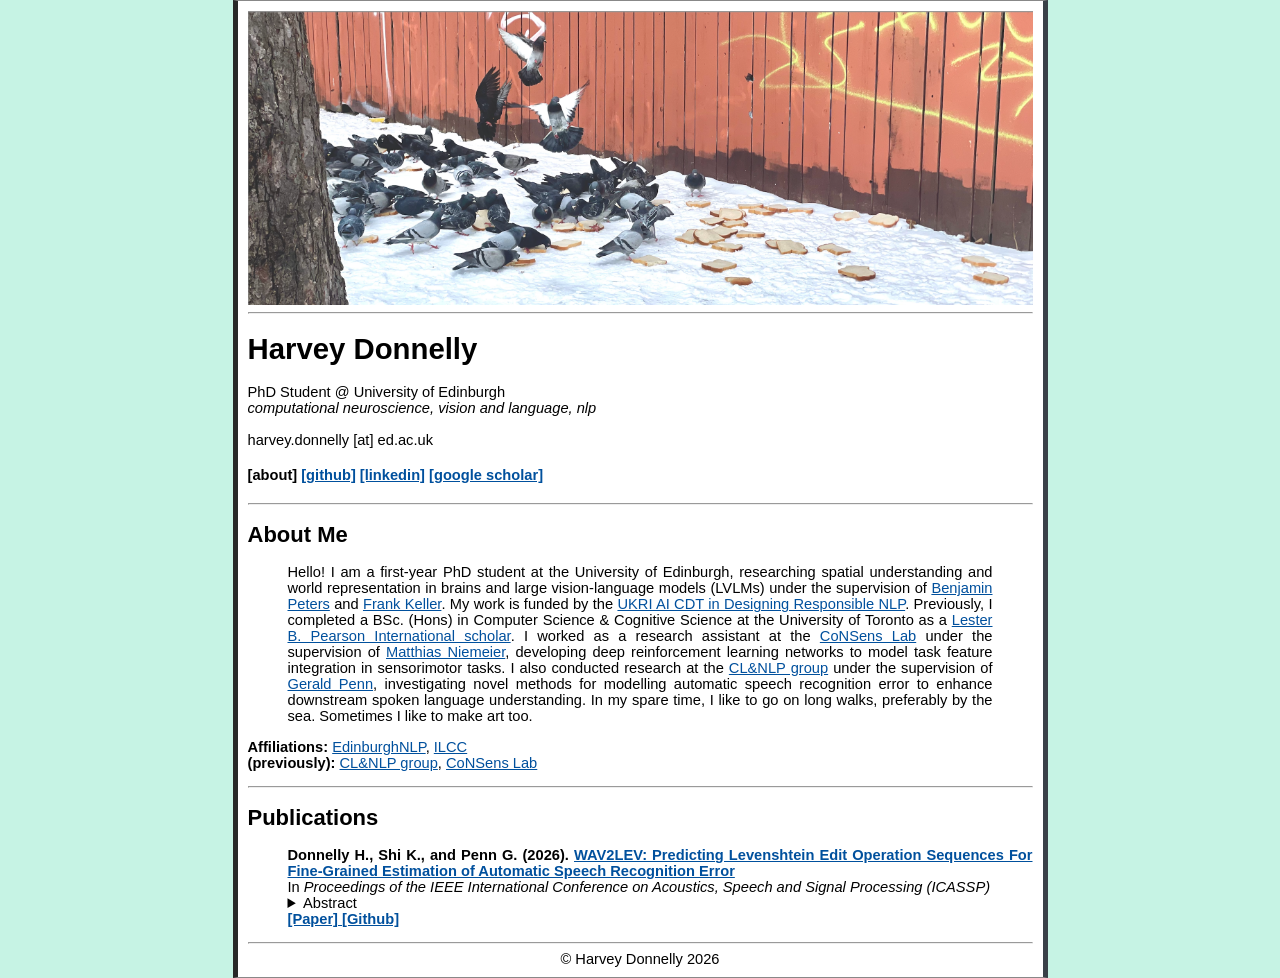
==== index.html @ 04abcf9c "fix font" ====
<html>

  <head>
    <meta http-equiv="Content-Type" content="text/html; charset=UTF-8" />
    <meta name="viewport" content="width=device-width, initial-scale=1">
    <title>Harvey Donnelly</title>
    <link rel="stylesheet" href="style.css" />
    <link type="text/css" rel="stylesheet" href="index.css"/>
    <meta name="google-site-verification" content="qbe1PD4b2_aHaueA3vaI0UyyfPXEnqbG-HZo-fc4F7g" />
  </head>
<div class="centered-image">
  <img src="assets/pigeons.png" alt="Pigeons and bread on a snowy day.">
</div>
  <body>

    <hr>
    
    <header id="title-block-header">
      <h1 class="title">Harvey Donnelly</h1>
      <div> PhD Student @ University of Edinburgh</b>
      </div>
      <div> <i>computational neuroscience, vision and language, nlp</i></b>
      </div>
    </br>
      <div>
        harvey.donnelly [at] ed.ac.uk
      </div>
      <div>
        <h4>[about]
          <!-- <a href="cv.pdf">[cv]</a>  -->
          <a href="https://github.com/HarveyRDonnelly">[github]</a>
          <a href="https://www.linkedin.com/in/harveyrdonnelly/">[linkedin]</a>
          <a href="https://scholar.google.co.uk/citations?user=YBzLOKYAAAAJ">[google scholar]</a>
           <!-- <a href="https://soundcloud.com/user-336836256">[soundcloud]</a> -->
           <!-- <a href="https://hivicky.bandcamp.com/album/porch">[bandcamp]</a> -->
        </h4>
      </div>
      <hr />
      <h2 class="subtitle"></h2>
    </header>
    <h2 id="about-me">About Me</h2>
    <blockquote>
      <p>Hello! I am a first-year PhD student at the University of Edinburgh, researching spatial understanding and world representation in brains and large vision-language models (LVLMs) under the supervision of <a href="https://www.benjaminpeters.science/">Benjamin Peters</a> and <a href="https://homepages.inf.ed.ac.uk/keller/">Frank Keller</a>. My work is funded by the <a href="https://www.responsiblenlp.org/students/harvey-donnelly/">UKRI AI CDT in Designing Responsible NLP</a>. Previously, I completed a BSc. (Hons) in Computer Science & Cognitive Science at the University of Toronto as a <a href="https://future.utoronto.ca/pearson-scholarships">Lester B. Pearson International scholar</a>. I worked as a research assistant at the <a href="https://www.utsc.utoronto.ca/people/niemeier/">CoNSens Lab</a> under the supervision of <a href="https://www.utsc.utoronto.ca/psych/person/matthias-niemeier">Matthias Niemeier</a>, developing deep reinforcement learning networks to model task feature integration in sensorimotor tasks. I also conducted research at the <a href="https://www.cs.toronto.edu/compling/">CL&NLP group</a> under the supervision of <a href="https://www.cs.toronto.edu/~gpenn/">Gerald Penn</a>, investigating novel methods for modelling automatic speech recognition error to enhance downstream spoken language understanding. In my spare time, I like to go on long walks, preferably by the sea. Sometimes I like to make art too.
      </blockquote>
      <p><b>Affiliations:</b> <a href="https://edinburghnlp.inf.ed.ac.uk/">EdinburghNLP</a>, 
        <a href="https://informatics.ed.ac.uk/ilcc">ILCC</a><br/>
        <b>(previously):</b> <a href="https://www.cs.toronto.edu/compling/">CL&NLP group</a>, <a href="https://www.utsc.utoronto.ca/people/niemeier/">CoNSens Lab</a>
        <hr />
    <!-- <h2 id="research-interests">Research Interests</h2>
    <blockquote>
      <p>My research interests concentrate on developing machine learning techniques and computational models to explain cognition in both humans and machines. I am particularly interested in understanding shared representations between vision and language, how these are shaped by optimising for multiple task objectives and how emergent representations can be comparatively analysed between the brain and large vision-language models (LVLMs). Through my PhD research, I aim to develop frameworks for naturalistic optimisation and benchmarking of cognitive capacities, leveraging methods in deep reinforcement learning and natural language processing.
      </blockquote> -->
      
      <h2 id="publications-other-projects">Publications</h2>
      <ul style="list-style-type:none;">
          <li>
            <strong><b>Donnelly H.</b>, Shi K., and Penn G. (2026). <a href="https://doi.org/10.1109/ICASSP55912.2026.11462338">WAV2LEV: Predicting Levenshtein Edit Operation Sequences For Fine-Grained Estimation of Automatic Speech Recognition Error</a></strong><br>In <i>Proceedings of the IEEE International Conference on Acoustics, Speech and Signal Processing (ICASSP)</i></strong>
            <br>
            <details>
              <summary>Abstract</summary>
              <blockquote>
              <p>The predominant method for scoring the quality of automatic speech recognition (ASR) transcripts when ground-truth labels are not available is to predict the word error rate (WER) from the corresponding audio segment. We propose WAV2LEV, a novel paradigm for WER estimation which predicts the underlying sequences of Levenshtein edit operations (substitutions, deletions, insertions and matches) from which the WER can be computed. This approach offers more fine-grained token-level error estimation in comparison to previous work without compromising on performance for WER estimation. To support this investigation, we present Mini-CNoiSY (Miniature Clean-Noisy Speech from YouTube), a bespoke 354-hour noisy speech corpus which ensures confidence in ground-truth labeling and captures a diverse range of noise artifacts which degrade ASR performance. Our results show that WAV2LEV achieves near state-of-the-art performance for the task of WER estimation with a root mean square error (RMSE) of 0.1488 and a Pearson correlation coefficient (PCC) of 89.71%, while generating predictions of ASR error that are more informative and fine-grained than that of direct WER estimators.</p>
            
              </blockquote>
            </details>
            <a href="https://doi.org/10.1109/ICASSP55912.2026.11462338">
            <strong>[Paper]</strong>
          </a>
          <a href="https://github.com/harveyrdonnelly/WAV2LEV">
            <strong>[Github]</strong>
          </a>
          </li>
        </ul>
        <hr />

          <div align="center">© Harvey Donnelly 2026</div>
        </body>
      </html>
---- style.css ----
a[href]:link {
    color: #00509d ;
  }
  a[href]:visited {
    color: #28666e;
  }
  
  html
  {
    margin: 0px;
    padding: 0px;
    /*background-color: #bbb;*/
    font-weight: 300;
   min-height: 100%;
  -webkit-text-size-adjust: none;
  -moz-text-size-adjust: none;
  -ms-text-size-adjust: none;
  }
  
  body
  {
    font-size: 10pt;
    background-color: #fff;
    margin:0px auto;
    text-align: justify;
    min-height: 100%;
    font-family: "HelveticaNeue-Light", "Helvetica Neue Light", "Helvetica Neue", Helvetica, Arial, "Lucida Grande", sans-serif; 
  }
  
  @media screen 
  {
    html
    {
      /*background-image: url(images/background.gif);*/
      background-color: #c6f3e4;
    }
    body
    {
      width: 915px;
      padding-top: 10px;
      padding-bottom: 10px;
      padding-right: 10px;
      padding-left: 10px;
      min-height: 100%;
      border-left: 5px solid #282828;
      border-right: 5px solid #394148;
    }
  }
  
  
  .caption,
  h1,
  h2,
  h3,
  h4,
  h5,
  h6 {
    font-weight: bold;
    color: #000000 ;
    line-height: 1.05em;
  }
  
  a:hover
  {
    color: #000000;
    text-decoration: underline;
  }
  
  strong.warning {
    color: #28666e;
  }
---- index.css ----
body {
    position:static !important;
    font-size: 11pt;
    border-top: 1px solid #888;
    border-bottom: 1px solid #888;
    padding-left:  10px;
    padding-right: 10px;
    width: 785px;
    min-height: 100%;
    border-radius: 0px;
    margin: auto;
  } 

.centered-image {
    display: flex;
    justify-content: center;
    align-items: center;
    margin: 0px auto; /* Adjusts spacing around the image */
  }
  
.centered-image img {
    max-width: 100%; /* Ensures the image scales responsively */
  }
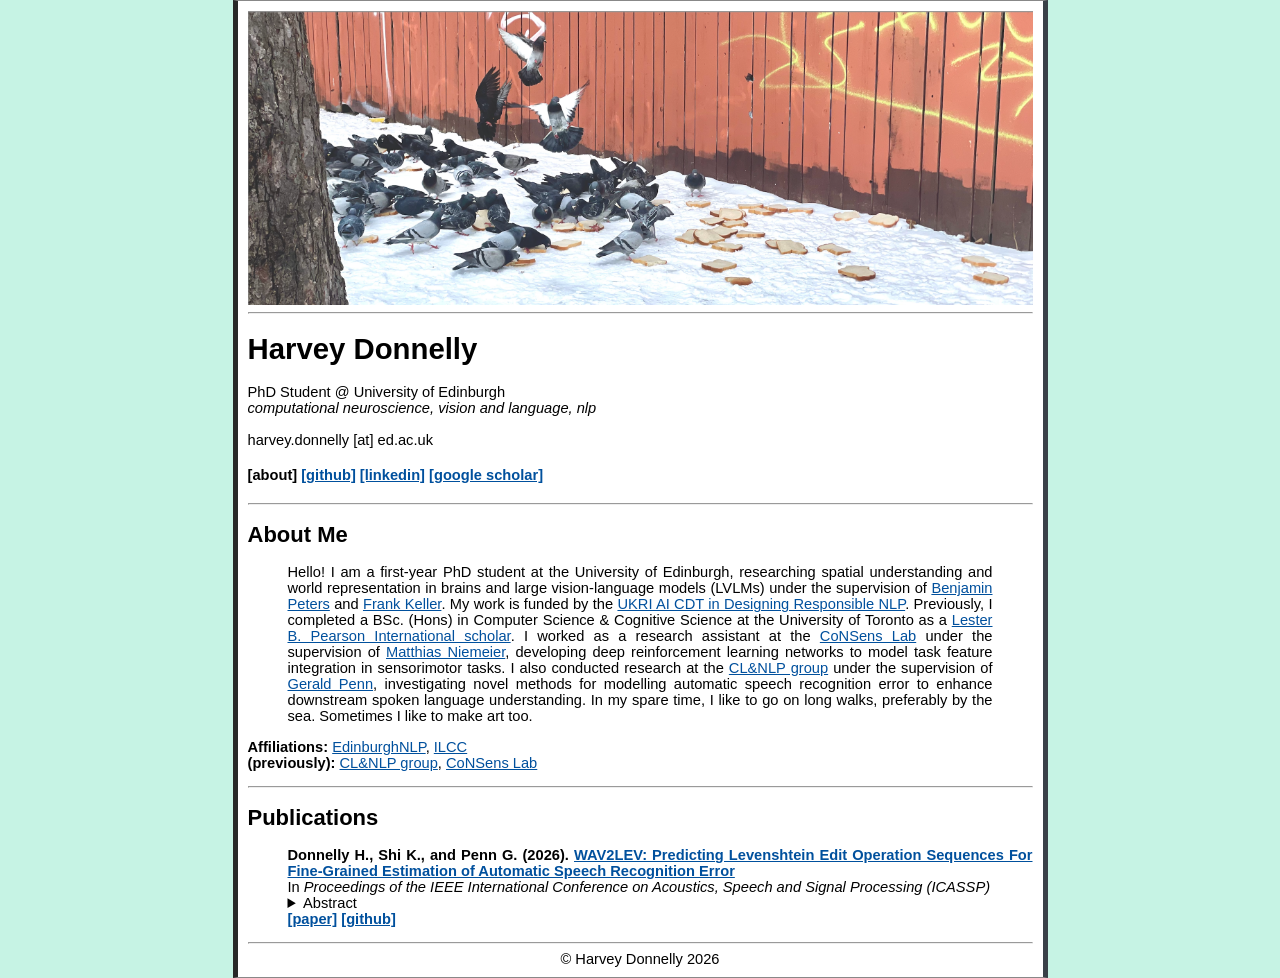
==== commit 742fc964: "fix website" ====
--- a/index.html
+++ b/index.html
@@ -64,10 +64,9 @@
               </blockquote>
             </details>
             <a href="https://doi.org/10.1109/ICASSP55912.2026.11462338">
-            <strong>[Paper]</strong>
-          </a>
+            <strong><b>[paper]</b></strong></a>
           <a href="https://github.com/harveyrdonnelly/WAV2LEV">
-            <strong>[Github]</strong>
+            <strong><b>[github]</b></strong>
           </a>
           </li>
         </ul>
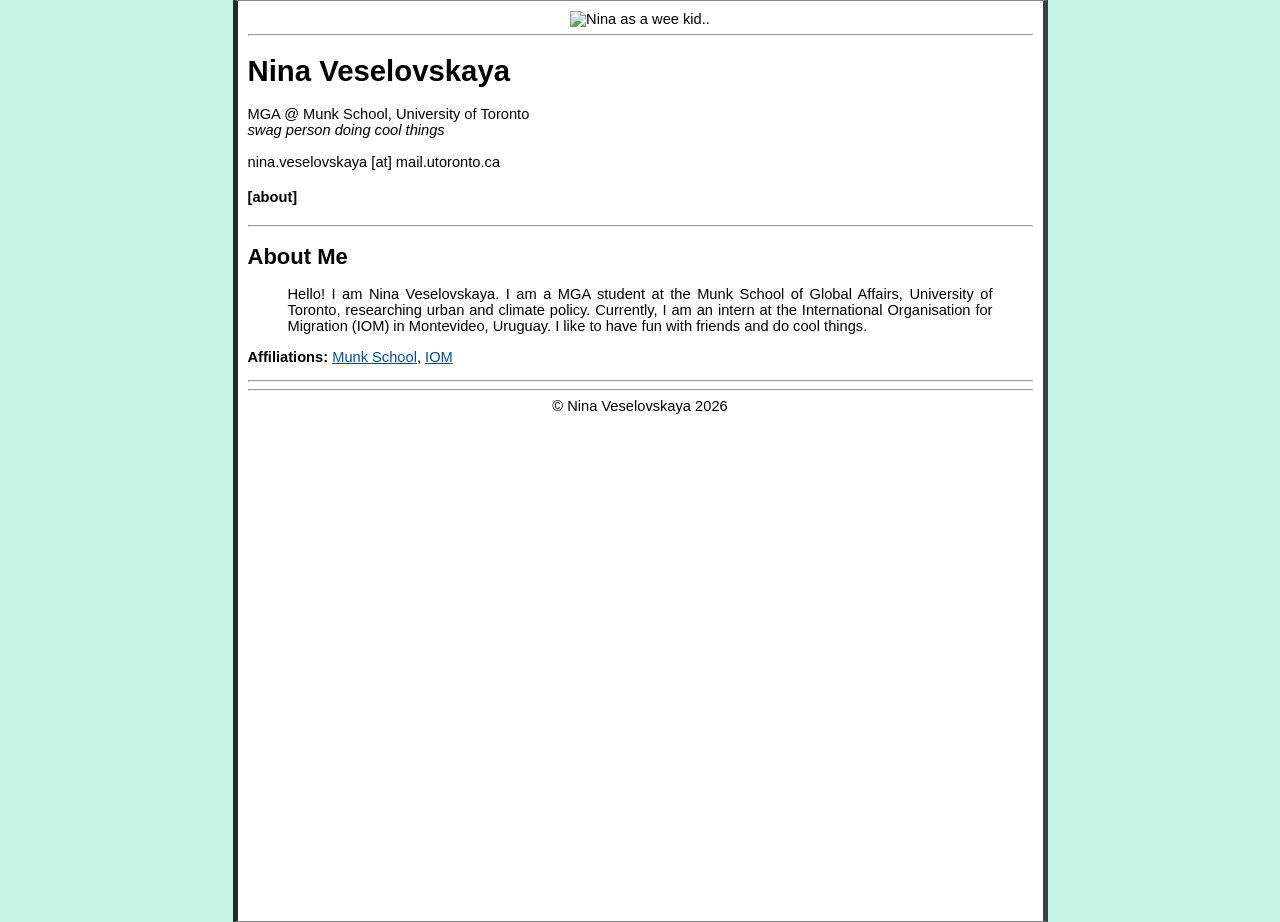
==== commit 37d7449c: "Nina website update" ====
--- a/index.html
+++ b/index.html
@@ -6,31 +6,30 @@
     <title>Harvey Donnelly</title>
     <link rel="stylesheet" href="style.css" />
     <link type="text/css" rel="stylesheet" href="index.css"/>
-    <meta name="google-site-verification" content="qbe1PD4b2_aHaueA3vaI0UyyfPXEnqbG-HZo-fc4F7g" />
   </head>
 <div class="centered-image">
-  <img src="assets/pigeons.png" alt="Pigeons and bread on a snowy day.">
+  <img src="assets/nina.png" alt="Nina as a wee kid..">
 </div>
   <body>
 
     <hr>
     
     <header id="title-block-header">
-      <h1 class="title">Harvey Donnelly</h1>
-      <div> PhD Student @ University of Edinburgh</b>
+      <h1 class="title">Nina Veselovskaya</h1>
+      <div> MGA @ Munk School, University of Toronto</b>
       </div>
-      <div> <i>computational neuroscience, vision and language, nlp</i></b>
+      <div> <i>swag person doing cool things</i></b>
       </div>
     </br>
       <div>
-        harvey.donnelly [at] ed.ac.uk
+        nina.veselovskaya [at] mail.utoronto.ca
       </div>
       <div>
         <h4>[about]
-          <!-- <a href="cv.pdf">[cv]</a>  -->
-          <a href="https://github.com/HarveyRDonnelly">[github]</a>
-          <a href="https://www.linkedin.com/in/harveyrdonnelly/">[linkedin]</a>
-          <a href="https://scholar.google.co.uk/citations?user=YBzLOKYAAAAJ">[google scholar]</a>
+		  <!-- <a href="cv.pdf">[cv]</a>  -->
+		  <!-- <a href="https://github.com/Ninabobina1">[github]</a>
+          <a href="https://www.linkedin.com/in/nina-v-299695220/">[linkedin]</a>
+          <!-- <a href="https://scholar.google.co.uk/citations?user=YBzLOKYAAAAJ">[google scholar]</a> -->
            <!-- <a href="https://soundcloud.com/user-336836256">[soundcloud]</a> -->
            <!-- <a href="https://hivicky.bandcamp.com/album/porch">[bandcamp]</a> -->
         </h4>
@@ -40,18 +39,20 @@
     </header>
     <h2 id="about-me">About Me</h2>
     <blockquote>
-      <p>Hello! I am a first-year PhD student at the University of Edinburgh, researching spatial understanding and world representation in brains and large vision-language models (LVLMs) under the supervision of <a href="https://www.benjaminpeters.science/">Benjamin Peters</a> and <a href="https://homepages.inf.ed.ac.uk/keller/">Frank Keller</a>. My work is funded by the <a href="https://www.responsiblenlp.org/students/harvey-donnelly/">UKRI AI CDT in Designing Responsible NLP</a>. Previously, I completed a BSc. (Hons) in Computer Science & Cognitive Science at the University of Toronto as a <a href="https://future.utoronto.ca/pearson-scholarships">Lester B. Pearson International scholar</a>. I worked as a research assistant at the <a href="https://www.utsc.utoronto.ca/people/niemeier/">CoNSens Lab</a> under the supervision of <a href="https://www.utsc.utoronto.ca/psych/person/matthias-niemeier">Matthias Niemeier</a>, developing deep reinforcement learning networks to model task feature integration in sensorimotor tasks. I also conducted research at the <a href="https://www.cs.toronto.edu/compling/">CL&NLP group</a> under the supervision of <a href="https://www.cs.toronto.edu/~gpenn/">Gerald Penn</a>, investigating novel methods for modelling automatic speech recognition error to enhance downstream spoken language understanding. In my spare time, I like to go on long walks, preferably by the sea. Sometimes I like to make art too.
-      </blockquote>
-      <p><b>Affiliations:</b> <a href="https://edinburghnlp.inf.ed.ac.uk/">EdinburghNLP</a>, 
-        <a href="https://informatics.ed.ac.uk/ilcc">ILCC</a><br/>
-        <b>(previously):</b> <a href="https://www.cs.toronto.edu/compling/">CL&NLP group</a>, <a href="https://www.utsc.utoronto.ca/people/niemeier/">CoNSens Lab</a>
+	      
+	Hello! I am Nina Veselovskaya. I am a MGA student at the Munk School of Global Affairs, University of Toronto, researching urban and climate policy. Currently, I am an intern at the International Organisation for Migration (IOM) in Montevideo, Uruguay. I like to have fun with friends and do cool things. 
+
+</blockquote>
+      <p><b>Affiliations:</b> <a href="https://munkschool.utoronto.ca/">Munk School</a>, 
+        <a href="https://www.iom.int/">IOM</a><br/>
+        <!-- <b>(previously):</b> <a href="https://www.cs.toronto.edu/compling/">CL&NLP group</a>, <a href="https://www.utsc.utoronto.ca/people/niemeier/">CoNSens Lab</a> -->
         <hr />
     <!-- <h2 id="research-interests">Research Interests</h2>
     <blockquote>
       <p>My research interests concentrate on developing machine learning techniques and computational models to explain cognition in both humans and machines. I am particularly interested in understanding shared representations between vision and language, how these are shaped by optimising for multiple task objectives and how emergent representations can be comparatively analysed between the brain and large vision-language models (LVLMs). Through my PhD research, I aim to develop frameworks for naturalistic optimisation and benchmarking of cognitive capacities, leveraging methods in deep reinforcement learning and natural language processing.
       </blockquote> -->
       
-      <h2 id="publications-other-projects">Publications</h2>
+      <!-- <h2 id="publications-other-projects">Publications</h2>
       <ul style="list-style-type:none;">
           <li>
             <strong><b>Donnelly H.</b>, Shi K., and Penn G. (2026). <a href="https://doi.org/10.1109/ICASSP55912.2026.11462338">WAV2LEV: Predicting Levenshtein Edit Operation Sequences For Fine-Grained Estimation of Automatic Speech Recognition Error</a></strong><br>In <i>Proceedings of the IEEE International Conference on Acoustics, Speech and Signal Processing (ICASSP)</i></strong>
@@ -69,9 +70,9 @@
             <strong><b>[github]</b></strong>
           </a>
           </li>
-        </ul>
+        </ul> -->
         <hr />
 
-          <div align="center">© Harvey Donnelly 2026</div>
+          <div align="center">© Nina Veselovskaya 2026</div>
         </body>
       </html>
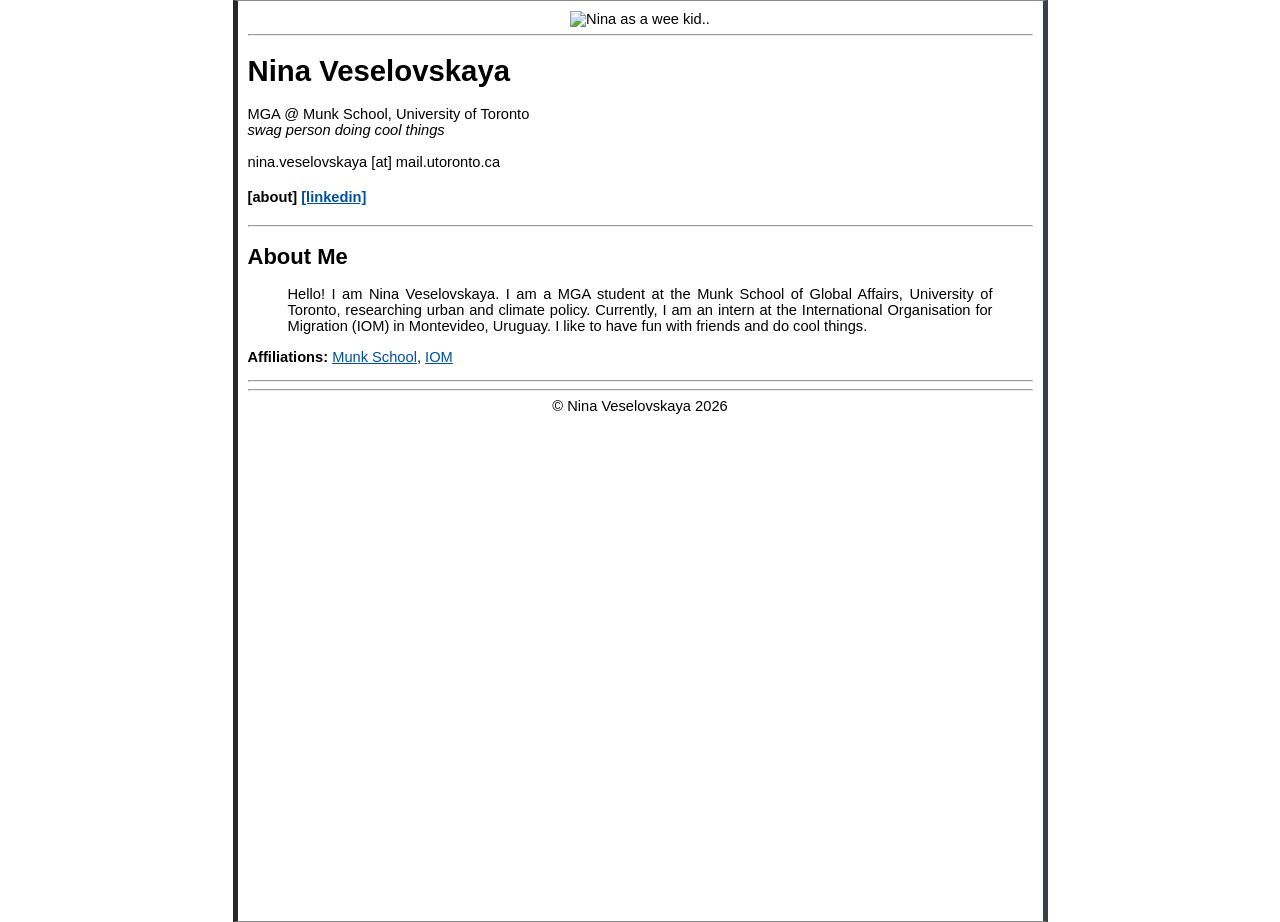
==== commit 3bbac40b: "update index" ====
--- a/index.html
+++ b/index.html
@@ -27,7 +27,7 @@
       <div>
         <h4>[about]
 		  <!-- <a href="cv.pdf">[cv]</a>  -->
-		  <!-- <a href="https://github.com/Ninabobina1">[github]</a>
+		  <!-- <a href="https://github.com/Ninabobina1">[github]</a>-->
           <a href="https://www.linkedin.com/in/nina-v-299695220/">[linkedin]</a>
           <!-- <a href="https://scholar.google.co.uk/citations?user=YBzLOKYAAAAJ">[google scholar]</a> -->
            <!-- <a href="https://soundcloud.com/user-336836256">[soundcloud]</a> -->
--- a/style.css
+++ b/style.css
@@ -32,8 +32,8 @@
   {
     html
     {
-      /*background-image: url(images/background.gif);*/
-      background-color: #c6f3e4;
+      background-image: url(assets/futurebistro.png);
+      /*background-color: #c6f3e4;*/
     }
     body
     {
@@ -72,4 +72,4 @@
   }
 
 
-  +  
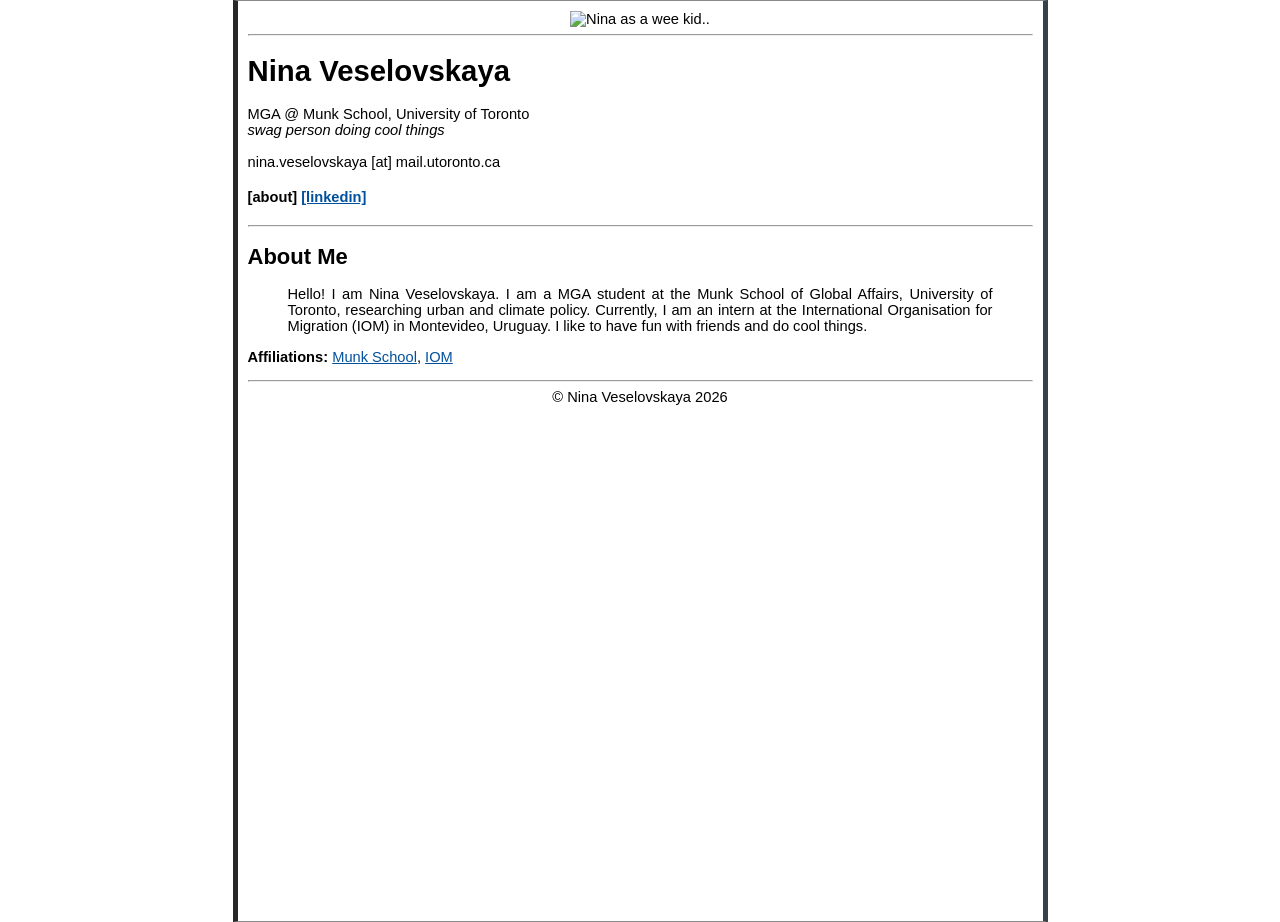
==== commit 2cadd7e9: "futurebistro" ====
--- a/index.html
+++ b/index.html
@@ -71,7 +71,6 @@
           </a>
           </li>
         </ul> -->
-        <hr />
 
           <div align="center">© Nina Veselovskaya 2026</div>
         </body>
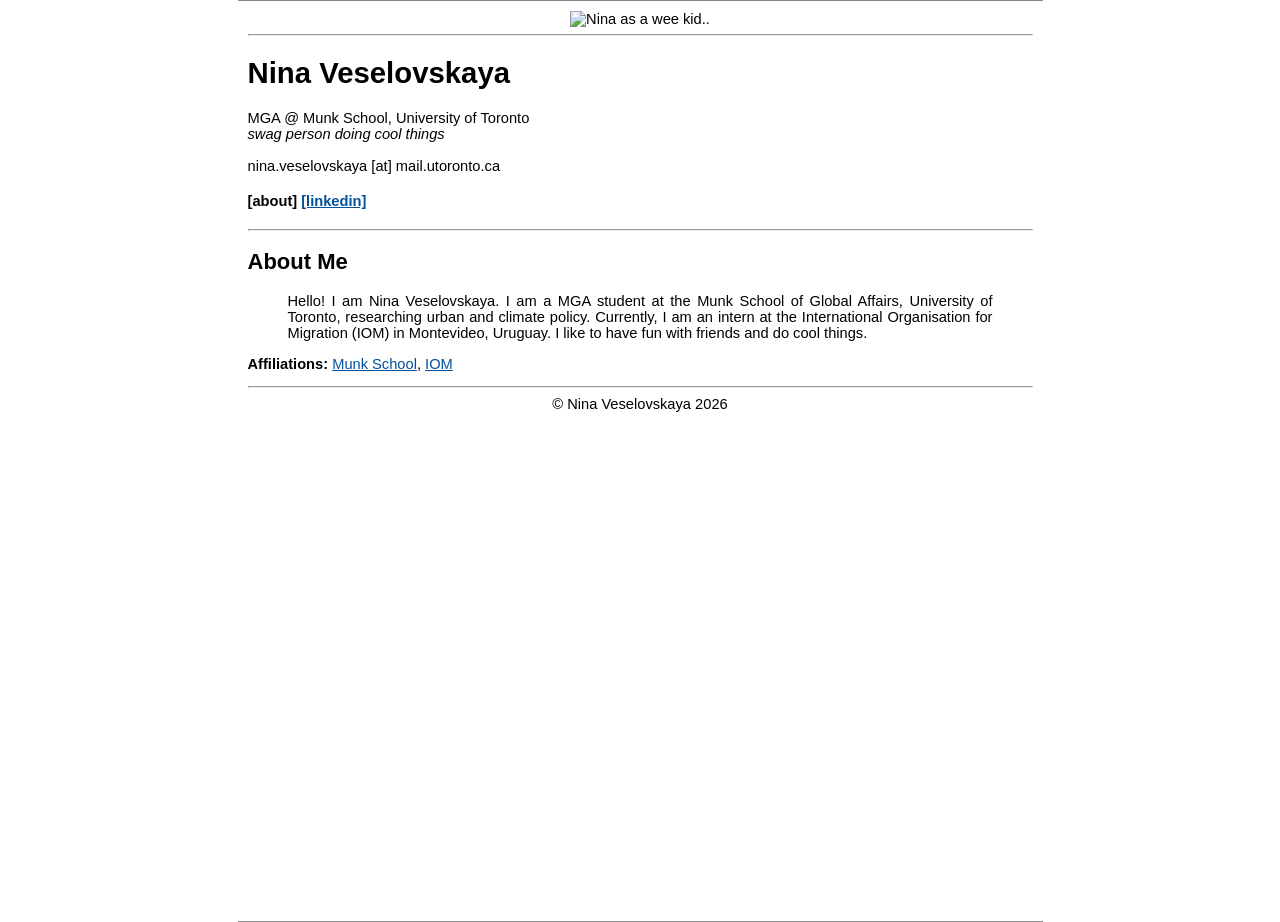
==== commit c01ff75b: "fix" ====
--- a/index.html
+++ b/index.html
@@ -3,7 +3,7 @@
   <head>
     <meta http-equiv="Content-Type" content="text/html; charset=UTF-8" />
     <meta name="viewport" content="width=device-width, initial-scale=1">
-    <title>Harvey Donnelly</title>
+    <title>NINA SWAG</title>
     <link rel="stylesheet" href="style.css" />
     <link type="text/css" rel="stylesheet" href="index.css"/>
   </head>
--- a/style.css
+++ b/style.css
@@ -32,7 +32,8 @@
   {
     html
     {
-      background-image: url(assets/futurebistro.png);
+      background-image: url('assets/futurebistro.png');
+      background-size: cover; 
       /*background-color: #c6f3e4;*/
     }
     body
@@ -43,6 +44,8 @@
       padding-right: 10px;
       padding-left: 10px;
       min-height: 100%;
+      /*background-image: url('assets/futurebistro.png');/*
+      background-size: cover; 
       border-left: 5px solid #282828;
       border-right: 5px solid #394148;
     }
--- a/index.css
+++ b/index.css
@@ -20,4 +20,4 @@
   
 .centered-image img {
     max-width: 100%; /* Ensures the image scales responsively */
-  }+  }
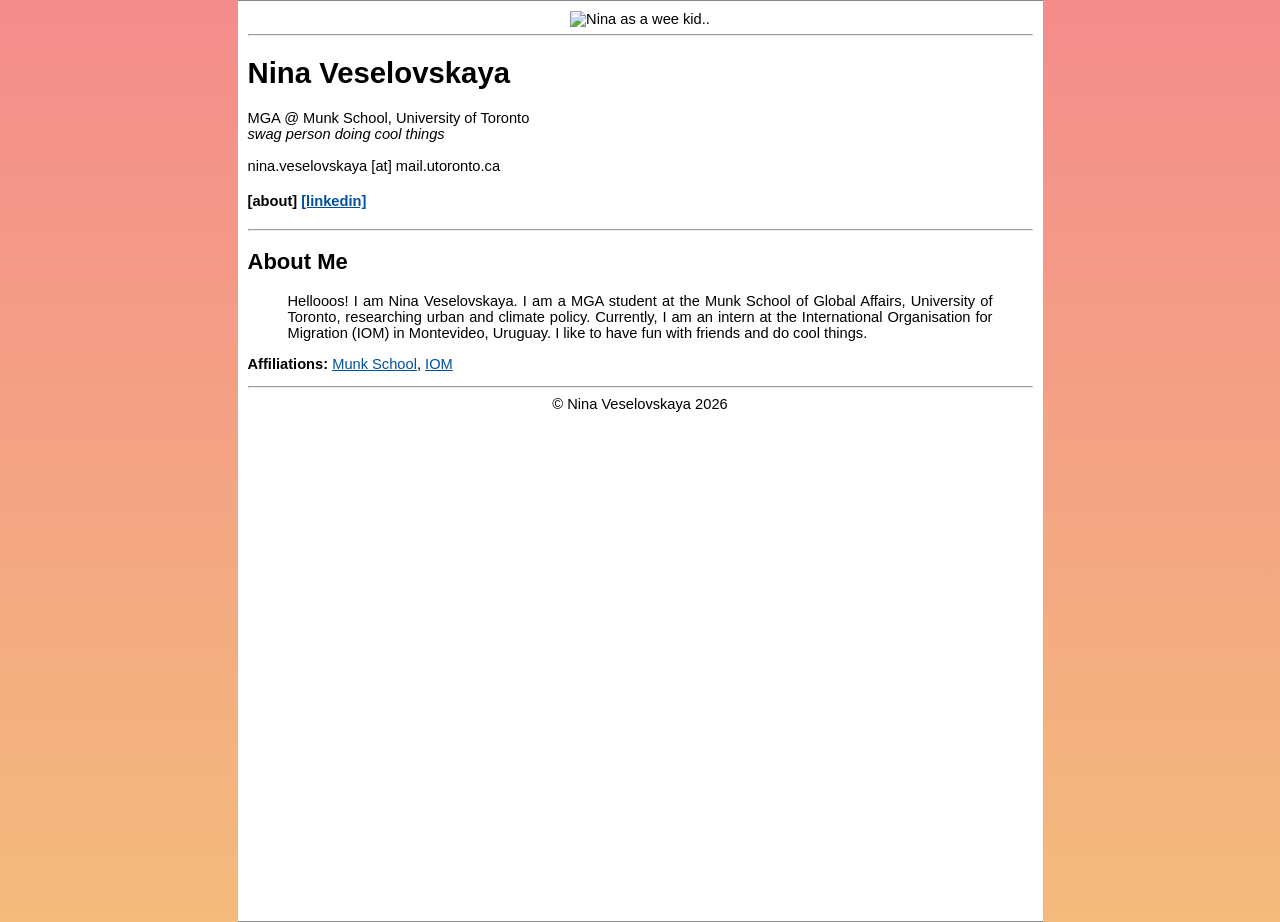
==== commit 6861fa11: "test" ====
--- a/index.html
+++ b/index.html
@@ -40,7 +40,7 @@
     <h2 id="about-me">About Me</h2>
     <blockquote>
 	      
-	Hello! I am Nina Veselovskaya. I am a MGA student at the Munk School of Global Affairs, University of Toronto, researching urban and climate policy. Currently, I am an intern at the International Organisation for Migration (IOM) in Montevideo, Uruguay. I like to have fun with friends and do cool things. 
+	Hellooos! I am Nina Veselovskaya. I am a MGA student at the Munk School of Global Affairs, University of Toronto, researching urban and climate policy. Currently, I am an intern at the International Organisation for Migration (IOM) in Montevideo, Uruguay. I like to have fun with friends and do cool things. 
 
 </blockquote>
       <p><b>Affiliations:</b> <a href="https://munkschool.utoronto.ca/">Munk School</a>, 
--- a/style.css
+++ b/style.css
@@ -30,12 +30,11 @@
   
   @media screen 
   {
-    html
-    {
-      background-image: url('assets/futurebistro.png');
-      background-size: cover; 
-      /*background-color: #c6f3e4;*/
-    }
+   html
+{
+  background-image: linear-gradient(rgba(240, 91, 91,0.7), rgba(240, 170, 91, 0.8)), url('assets/futurebistro.png');
+  background-size: cover;
+} 
     body
     {
       width: 915px;
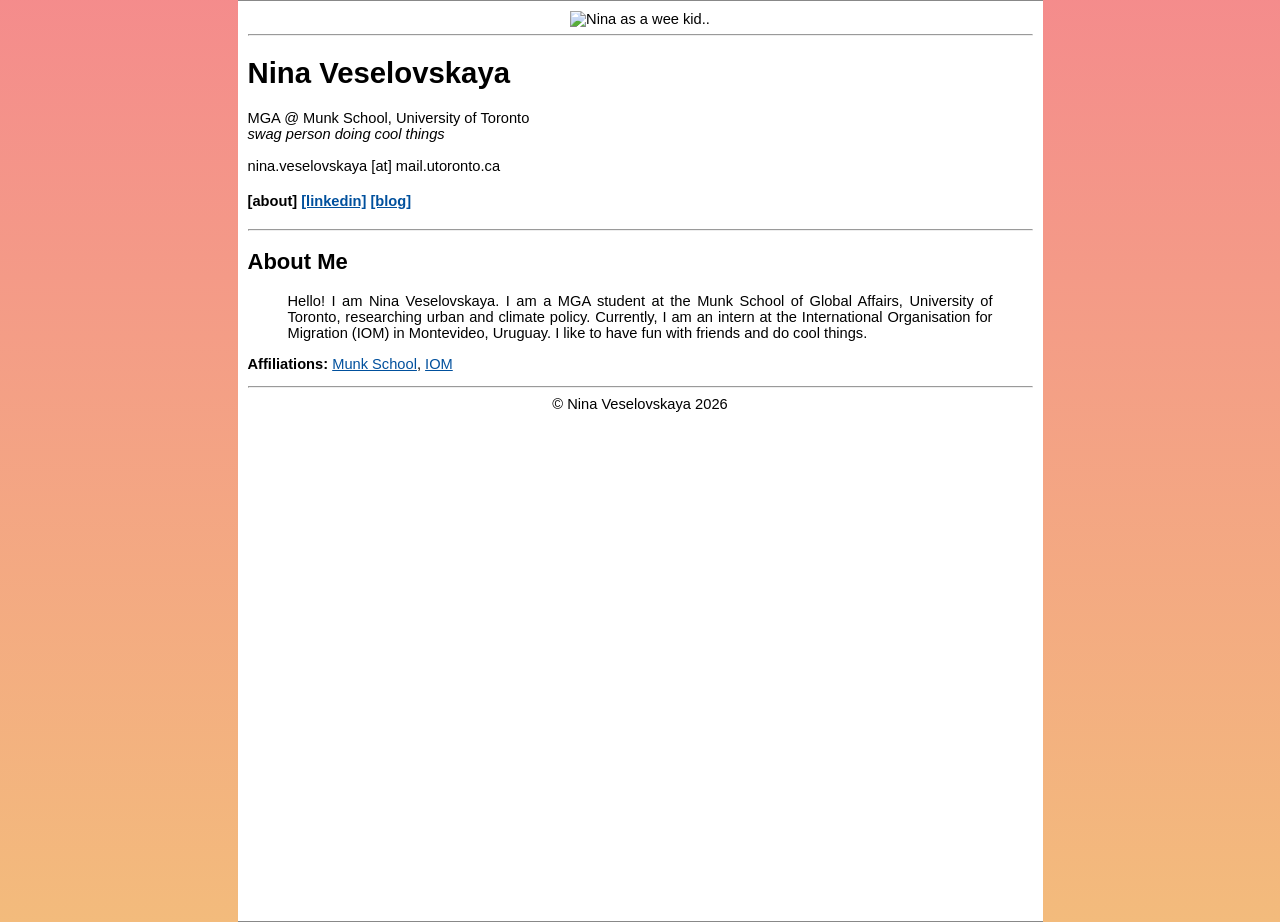
==== commit 73a6cc7e: "add blog" ====
--- a/index.html
+++ b/index.html
@@ -29,6 +29,7 @@
 		  <!-- <a href="cv.pdf">[cv]</a>  -->
 		  <!-- <a href="https://github.com/Ninabobina1">[github]</a>-->
           <a href="https://www.linkedin.com/in/nina-v-299695220/">[linkedin]</a>
+          <a href="blog.html">[blog]</a>
           <!-- <a href="https://scholar.google.co.uk/citations?user=YBzLOKYAAAAJ">[google scholar]</a> -->
            <!-- <a href="https://soundcloud.com/user-336836256">[soundcloud]</a> -->
            <!-- <a href="https://hivicky.bandcamp.com/album/porch">[bandcamp]</a> -->
@@ -39,8 +40,8 @@
     </header>
     <h2 id="about-me">About Me</h2>
     <blockquote>
-	      
-	Hellooos! I am Nina Veselovskaya. I am a MGA student at the Munk School of Global Affairs, University of Toronto, researching urban and climate policy. Currently, I am an intern at the International Organisation for Migration (IOM) in Montevideo, Uruguay. I like to have fun with friends and do cool things. 
+	  
+	Hello! I am Nina Veselovskaya. I am a MGA student at the Munk School of Global Affairs, University of Toronto, researching urban and climate policy. Currently, I am an intern at the International Organisation for Migration (IOM) in Montevideo, Uruguay. I like to have fun with friends and do cool things. 
 
 </blockquote>
       <p><b>Affiliations:</b> <a href="https://munkschool.utoronto.ca/">Munk School</a>, 
